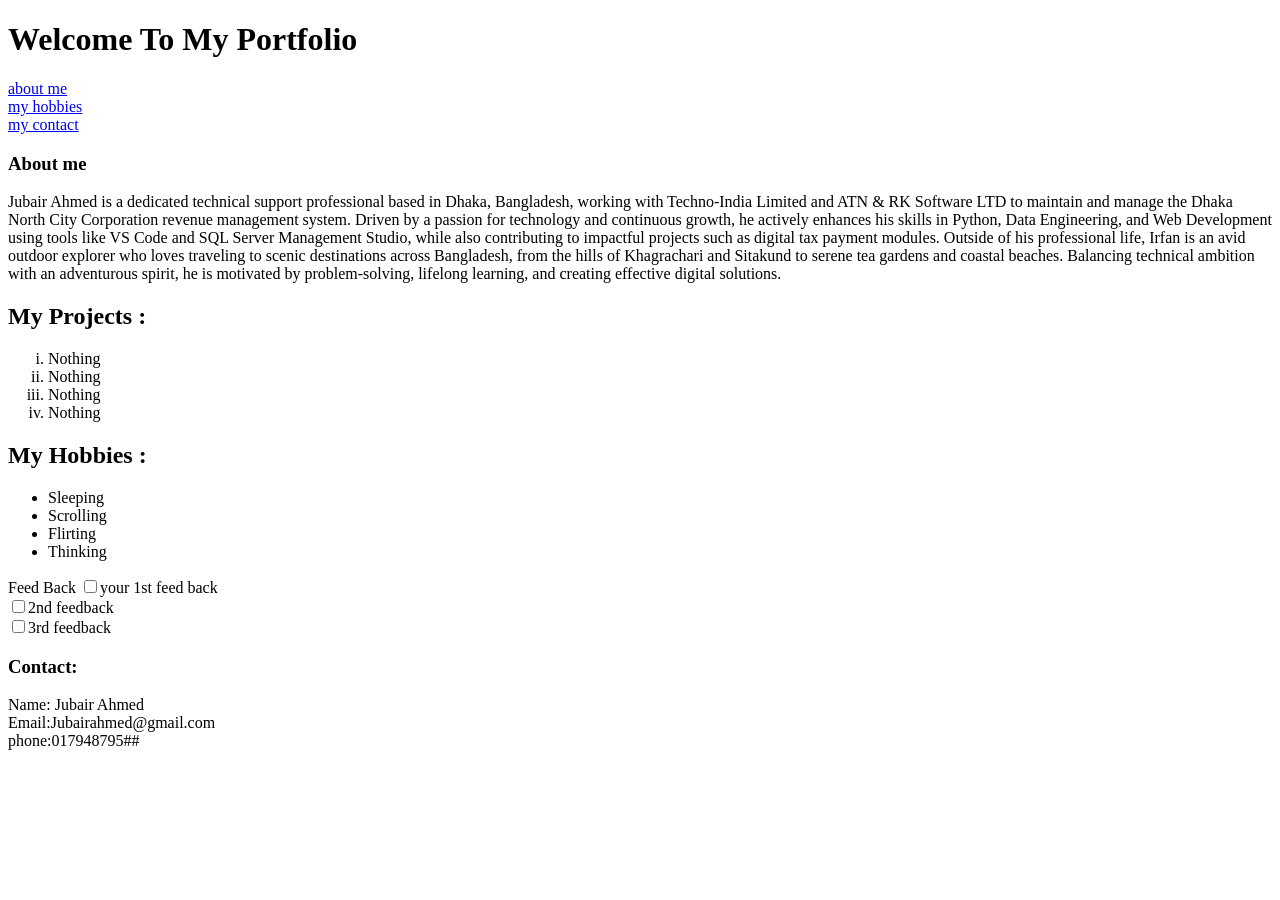
==== example.html @ 201f12c2 "learn adv html" ====
<!DOCTYPE html>
<html lang="en">
<head>
    <meta charset="UTF-8">
    <meta name="viewport" content="width=device-width, initial-scale=1.0">
    <title>Portfolio</title>
</head>
<body>
    <header>
        <h1>Welcome To My Portfolio</h1>
        <nav>
            <a href="about me">about me</a> <br>
            <a href="my hobbies">my hobbies</a> <br>
            <a href="my contact">my contact</a>
        </nav>
    </header>

    <main>
        <section>
            <h3>About me</h3>
            <p>
                Jubair Ahmed is a dedicated technical support professional based in Dhaka, Bangladesh, working with Techno-India Limited and ATN & RK Software LTD to maintain and manage the Dhaka North City Corporation revenue management system. Driven by a passion for technology and continuous growth, he actively enhances his skills in Python, Data Engineering, and Web Development using tools like VS Code and SQL Server Management Studio, while also contributing to impactful projects such as digital tax payment modules. Outside of his professional life, Irfan is an avid outdoor explorer who loves traveling to scenic destinations across Bangladesh, from the hills of Khagrachari and Sitakund to serene tea gardens and coastal beaches. Balancing technical ambition with an adventurous spirit, he is motivated by problem-solving, lifelong learning, and creating effective digital solutions.
            </p>

        </section>
        <h2>
            My Projects :
        </h2>
        
        <ol type="i">
            <li>Nothing</li>
            <li>Nothing</li>
            <li>Nothing</li>
            <li>Nothing</li>
        </ol>

        <section>
            <h2>
                My Hobbies :
            </h2>
            <ul>
                <li>Sleeping</li>
                <li>Scrolling</li>
                <li>Flirting</li>
                <li>Thinking</li>
            </ul>

        </section>

        <section>
            <form>
                <label>Feed Back</label>
                <input type="checkbox" name="s" id="" value="">your 1st feed back <br>

                <input type="checkbox" name="s" id="" value="">2nd feedback <br>
                <input type="checkbox" name="s" id="" value="">3rd feedback <br>



            </form>

        </section>
    </main>

    <footer>
        <h3>Contact: </h3>
        <label for="">Name: Jubair Ahmed</label> <br>
        <label for="">Email:Jubairahmed@gmail.com</label><br>
        <label for="">phone:017948795##</label> <br>
    </footer>
</body>
</html>
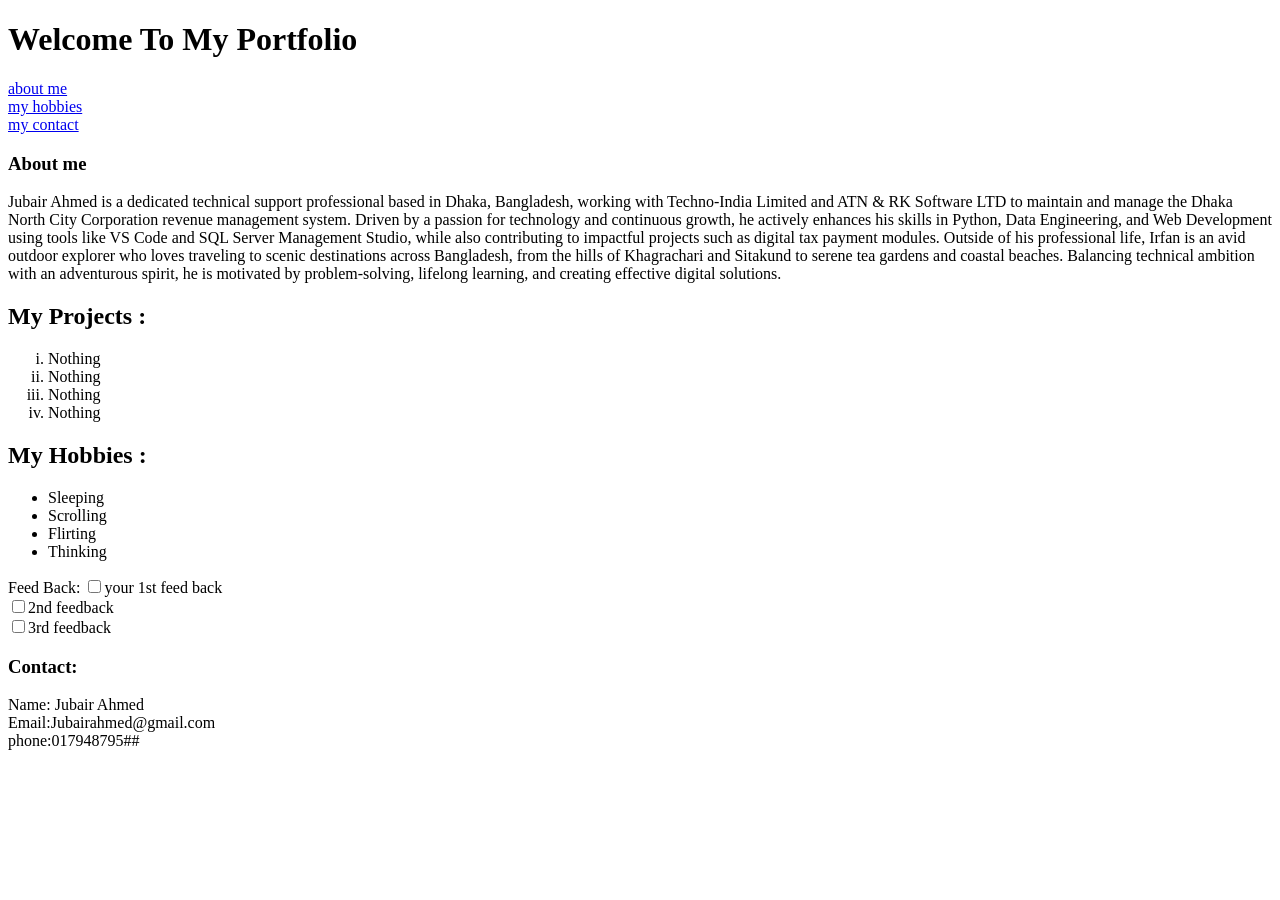
==== commit 78622c84: "css fundamental full basic" ====
--- a/example.html
+++ b/example.html
@@ -49,7 +49,7 @@
 
         <section>
             <form>
-                <label>Feed Back</label>
+                <label>Feed Back:</label>
                 <input type="checkbox" name="s" id="" value="">your 1st feed back <br>
 
                 <input type="checkbox" name="s" id="" value="">2nd feedback <br>
